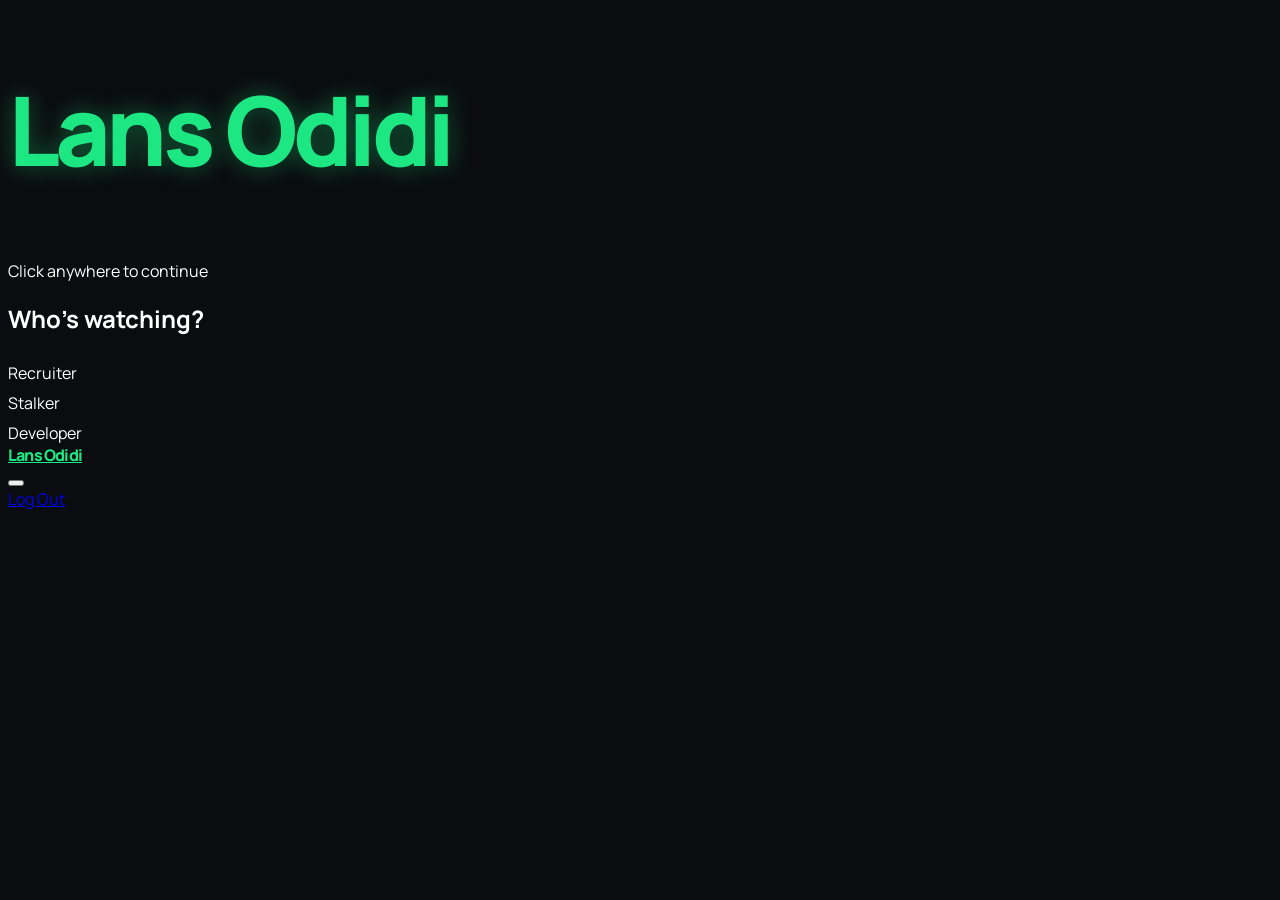
==== index.html @ a73b1127 "Update index.html" ====
<!DOCTYPE html>
<html lang="en" class="scroll-smooth">
<head>
    <meta charset="UTF-8">
    <meta name="viewport" content="width=device-width, initial-scale=1.0">
    <title>Lans Odidi | Portfolio</title>
    <script src="https://cdn.tailwindcss.com"></script>
    <link rel="preconnect" href="https://fonts.googleapis.com">
    <link rel="preconnect" href="https://fonts.gstatic.com" crossorigin>
    <link href="https://fonts.googleapis.com/css2?family=Manrope:wght@400;700;800&display=swap" rel="stylesheet">
    <script src="https://unpkg.com/feather-icons"></script>
    <style>
        :root { --hulu-green: #1ce783; --hulu-dark: #0B0C0F; --hulu-gray: #202125; }
        body { font-family: 'Manrope', sans-serif; background-color: var(--hulu-dark); color: white; overflow: hidden; }
        #splash-screen { background-color: var(--hulu-dark); cursor: pointer; transition: opacity 0.5s ease-in-out; }
        #splash-screen h1 { font-size: clamp(3rem, 10vw, 6rem); font-weight: 800; color: var(--hulu-green); letter-spacing: -0.05em; text-shadow: 0 0 25px rgba(28, 231, 131, 0.4); }
        #profile-screen { background-color: var(--hulu-dark); transition: opacity 0.5s ease-in-out; }
        .profile-card { transition: transform 0.2s ease-in-out, box-shadow 0.2s ease-in-out; }
        .profile-card:hover { transform: scale(1.05); box-shadow: 0 0 25px rgba(255, 255, 255, 0.1); }
        .profile-card .avatar { border: 4px solid transparent; transition: border-color 0.2s ease-in-out; }
        .profile-card:hover .avatar { border-color: white; }
        .main-content-view { display: none; opacity: 0; transition: opacity 0.8s ease-in-out; height: 100vh; overflow-y: auto; }
        .main-content-view.visible { display: block; opacity: 1; }
        body.content-visible { overflow-y: auto; }
        
        .hero-button { transition: background-color 0.2s, color 0.2s; }
        .hero-button-primary { background-color: white; color: var(--hulu-dark); }
        .hero-button-primary:hover { background-color: rgba(255,255,255,0.8); }
        .hero-button-secondary { background-color: rgba(255,255,255,0.15); color: white; border: 1px solid rgba(255,255,255,0.3); }
        .hero-button-secondary:hover { background-color: rgba(255,255,255,0.25); }
        .nav-link { position: relative; transition: color 0.2s; }
        .nav-link:after { content: ''; position: absolute; width: 100%; transform: scaleX(0); height: 2px; bottom: -5px; left: 0; background-color: var(--hulu-green); transform-origin: bottom right; transition: transform 0.25s ease-out; }
        .nav-link:hover:after { transform: scaleX(1); transform-origin: bottom left; }
        .content-tile { background-color: var(--hulu-gray); transition: transform 0.3s ease, box-shadow 0.3s ease; cursor: pointer; position: relative; overflow: hidden; aspect-ratio: 2/3; }
        .content-tile:hover { transform: scale(1.03); box-shadow: 0 10px 30px rgba(0,0,0,0.5); }
        .content-tile-overlay { transition: background-color 0.3s ease; }
        .content-tile:hover .content-tile-overlay { background-color: rgba(0,0,0,0.7); }
        .hulu-logo-font { font-weight: 800; color: var(--hulu-green); letter-spacing: -0.05em; }
        #profile-dropdown-menu { transition: opacity 0.2s ease-in-out, transform 0.2s ease-in-out; }
        .construction-icon { filter: drop-shadow(0 0 15px var(--hulu-green)); }
        .recruiter-sub-page { display: none; }
        .skill-card { background-color: var(--hulu-gray); border-radius: 0.5rem; padding: 1.5rem; text-align: center; transition: transform 0.2s ease-in-out, box-shadow 0.2s ease-in-out; }
        .skill-card:hover { transform: translateY(-5px); box-shadow: 0 10px 20px rgba(0,0,0,0.4); }
        .skill-icon { margin-bottom: 1rem; color: var(--hulu-green); }
        .skill-category-title { border-bottom: 2px solid var(--hulu-green); display: inline-block; padding-bottom: 0.5rem; margin-bottom: 2rem; }
        .project-card { background-color: var(--hulu-gray); border-radius: 0.5rem; overflow: hidden; display: flex; flex-direction: column; }
        .project-tag { background-color: rgba(28, 231, 131, 0.1); color: var(--hulu-green); }
        .timeline { position: relative; max-width: 1200px; margin: 0 auto; }
        .timeline::after { content: ''; position: absolute; width: 6px; background-color: var(--hulu-gray); top: 0; bottom: 0; left: 50%; margin-left: -3px; }
        .timeline-container { padding: 10px 40px; position: relative; background-color: inherit; width: 50%; }
        .timeline-container.left { left: 0; }
        .timeline-container.right { left: 50%; }
        .timeline-container::after { content: ''; position: absolute; width: 25px; height: 25px; right: -12px; background-color: white; border: 4px solid var(--hulu-green); top: 15px; border-radius: 50%; z-index: 1; display: flex; justify-content: center; align-items: center; }
        .timeline-container.right::after { left: -14px; }
        .timeline-container .content { padding: 20px 30px; background-color: var(--hulu-gray); position: relative; border-radius: 6px; }
        .timeline-date { position: absolute; top: 18px; color: #a8a9ad; font-size: 0.8rem; font-weight: bold; z-index: 2; }
        .timeline-container.left .timeline-date { right: -160px; }
        .timeline-container.right .timeline-date { left: -160px; }
        .contact-button { background-color: var(--hulu-gray); transition: background-color 0.2s; }
        .contact-button:hover { background-color: #313236; }
    </style>
    <!-- Google tag (gtag.js) -->
<script async src="https://www.googletagmanager.com/gtag/js?id=G-YG1SC21VD3"></script>
<script>
  window.dataLayer = window.dataLayer || [];
  function gtag(){dataLayer.push(arguments);}
  gtag('js', new Date());

  gtag('config', 'G-YG1SC21VD3');
</script>
</head>
<body>
    <div id="splash-screen" class="fixed inset-0 flex flex-col items-center justify-center z-50">
        <h1>Lans Odidi</h1>
        <p class="text-gray-400 mt-4 animate-pulse">Click anywhere to continue</p>
    </div>
    <div id="profile-screen" class="fixed inset-0 flex-col items-center justify-center z-40 hidden opacity-0">
        <h2 class="text-4xl md:text-5xl font-bold mb-12">Who's watching?</h2>
        <div class="flex flex-col md:flex-row gap-8">
            <div class="profile-card flex flex-col items-center gap-4 cursor-pointer" data-profile="recruiter">
                <div class="avatar w-32 h-32 md:w-40 md:h-40 rounded-md bg-gradient-to-br from-blue-500 to-blue-800 flex items-center justify-center"><i data-feather="briefcase" class="w-16 h-16"></i></div>
                <span class="text-xl font-bold">Recruiter</span>
            </div>
            <div class="profile-card flex flex-col items-center gap-4 cursor-pointer" data-profile="stalker">
                <div class="avatar w-32 h-32 md:w-40 md:h-40 rounded-md bg-gradient-to-br from-purple-500 to-purple-800 flex items-center justify-center"><i data-feather="eye" class="w-16 h-16"></i></div>
                <span class="text-xl font-bold">Stalker</span>
            </div>
            <div class="profile-card flex flex-col items-center gap-4 cursor-pointer" data-profile="developer">
                <div class="avatar w-32 h-32 md:w-40 md:h-40 rounded-md bg-gradient-to-br from-teal-500 to-teal-800 flex items-center justify-center"><i data-feather="code" class="w-16 h-16"></i></div>
                <span class="text-xl font-bold">Developer</span>
            </div>
        </div>
    </div>
    <header id="main-header" class="fixed top-0 left-0 right-0 bg-gradient-to-b from-black/80 to-transparent z-30 hidden">
        <nav class="container mx-auto px-6 md:px-10 py-5 flex justify-between items-center">
            <div class="flex items-center gap-8">
                <a href="#" id="logo-link" class="text-2xl hulu-logo-font">Lans Odidi</a>
                <div id="nav-links-container" class="hidden md:flex items-center gap-6"></div>
            </div>
            <div class="flex items-center gap-4 md:gap-6">
                <a href="https://github.com/LansOdi" target="_blank" rel="noopener noreferrer" aria-label="GitHub Profile"><i data-feather="github" class="text-gray-300 hover:text-white transition-colors"></i></a>
                <div class="relative">
                    <button id="profile-dropdown-button" class="w-9 h-9 rounded-full flex items-center justify-center font-bold text-lg focus:outline-none focus:ring-2 focus:ring-offset-2 focus:ring-offset-hulu-dark focus:ring-white"></button>
                    <div id="profile-dropdown-menu" class="hidden opacity-0 transform -translate-y-2 absolute top-full right-0 mt-2 w-60 bg-hulu-gray rounded-md shadow-lg z-40">
                        <div id="dropdown-profiles-container" class="py-2"></div>
                        <div class="border-t border-gray-600"></div>
                        <div class="py-2"><a href="#" id="logout-link" class="block px-4 py-2 text-sm text-gray-200 hover:bg-gray-700">Log Out</a></div>
                    </div>
                </div>
            </div>
        </nav>
    </header>
    <div id="recruiter-view" class="main-content-view">
        <main>
            <div id="recruiter-home-content">
                <section class="relative h-screen min-h-[800px] flex items-center overflow-hidden">
                    <img src="a0ty6k.gif" class="absolute top-0 left-0 w-full h-full object-cover z-0" alt="Animated background of a person walking">
                    
                    <div class="container mx-auto px-6 md:px-10 relative z-20">
                        <div class="max-w-xl">
                            <h1 class="text-4xl md:text-6xl font-extrabold tracking-tight">Lans Odidi</h1>
                            <h2 class="text-2xl md:text-3xl font-bold text-gray-300 mb-6">Data Analyst</h2>
                            <p class="text-base md:text-lg text-gray-300 mb-8">A highly motivated and detail-oriented Data Analyst with a passion for uncovering insights from complex datasets. Proficient in SQL, Python, and data visualization tools, I specialize in transforming raw data into actionable business intelligence.</p>
                            <div class="flex items-center gap-4">
                                <a href="Lans Resume.docx.pdf" target="_blank" class="hero-button hero-button-primary font-bold py-3 px-6 rounded-md flex items-center gap-2">
                                    <svg xmlns="http://www.w3.org/2000/svg" viewBox="0 0 24 24" fill="currentColor" class="w-5 h-5"><path d="M8 5v14l11-7z"></path></svg>
                                    Resume
                                </a>
                                <a href="https://www.linkedin.com/in/lans-odidi/" target="_blank" rel="noopener noreferrer" class="hero-button hero-button-secondary font-bold py-3 px-6 rounded-md flex items-center gap-2"><i data-feather="linkedin" class="w-5 h-5"></i> LinkedIn</a>
                            </div>
                        </div>
                    </div>
                </section>
                <section class="container mx-auto px-6 md:px-10 py-16 md:-mt-32 relative z-10">
                    <h3 class="text-2xl font-bold mb-6 text-white">Today's Top Picks for Recruiter</h3>
                    <div class="grid grid-cols-2 md:grid-cols-3 lg:grid-cols-6 gap-4 md:gap-6">
                        <div class="content-tile rounded-lg recruiter-nav-item" data-subpage="projects"><img src="Projects.png" alt="Projects" class="absolute inset-0 w-full h-full object-cover"><div class="content-tile-overlay absolute inset-0 bg-black bg-opacity-40 flex items-center justify-center"><span class="text-white font-bold text-lg">Projects</span></div></div>
                        <div class="content-tile rounded-lg recruiter-nav-item" data-subpage="experience"><img src="experience.png" alt="Experience" class="absolute inset-0 w-full h-full object-cover"><div class="content-tile-overlay absolute inset-0 bg-black bg-opacity-40 flex items-center justify-center"><span class="text-white font-bold text-lg">Experience</span></div></div>
                        <div class="content-tile rounded-lg recruiter-nav-item" data-subpage="skills"><img src="skills.jpg" alt="Skills" class="absolute inset-0 w-full h-full object-cover"><div class="content-tile-overlay absolute inset-0 bg-black bg-opacity-40 flex items-center justify-center"><span class="text-white font-bold text-lg">Skills</span></div></div>
                        <div class="content-tile rounded-lg recruiter-nav-item" data-subpage="contact"><img src="contact me.jpg" alt="Contact Me" class="absolute inset-0 w-full h-full object-cover"><div class="content-tile-overlay absolute inset-0 bg-black bg-opacity-40 flex items-center justify-center"><span class="text-white font-bold text-lg">Contact Me</span></div></div>
                        <div class="content-tile rounded-lg recruiter-nav-item" data-subpage="certs"><img src="certifications.jpg" alt="Certifications" class="absolute inset-0 w-full h-full object-cover"><div class="content-tile-overlay absolute inset-0 bg-black bg-opacity-40 flex items-center justify-center"><span class="text-white font-bold text-lg">Certifications</span></div></div>
                        <div class="content-tile rounded-lg recruiter-nav-item" data-subpage="work-permit"><img src="work permit.jpg" alt="Work Permit" class="absolute inset-0 w-full h-full object-cover"><div class="content-tile-overlay absolute inset-0 bg-black bg-opacity-40 flex items-center justify-center"><span class="text-white font-bold text-lg">Work Permit</span></div></div>
                    </div>
                </section>
            </div>
            <div id="subpage-projects" class="recruiter-sub-page container mx-auto px-6 md:px-10 py-24"><button class="back-to-recruiter-home font-bold mb-12 flex items-center gap-2 hover:text-hulu-green transition-colors"><i data-feather="arrow-left"></i> Back to Home</button><div class="grid grid-cols-1 lg:grid-cols-2 gap-8"><div class="project-card"><img src="Polynomial Regression.JPG" alt="Uber & Lyft Project Thumbnail" class="w-full h-auto"><div class="p-6 flex flex-col flex-grow"><h3 class="text-2xl font-bold mb-2">Uber & Lyft Ride Cost Prediction</h3><p class="text-gray-400 mb-4">Developed a regression model to predict ride-sharing prices with 92% accuracy using a dataset of over 645,000 records.</p><div class="flex flex-wrap gap-2 mb-4"><span class="project-tag text-xs font-bold px-2 py-1 rounded-full">Python</span><span class="project-tag text-xs font-bold px-2 py-1 rounded-full">Scikit-learn</span><span class="project-tag text-xs font-bold px-2 py-1 rounded-full">Pandas</span><span class="project-tag text-xs font-bold px-2 py-1 rounded-full">Matplotlib</span></div><ul class="list-disc list-inside text-gray-300 space-y-2 text-sm flex-grow"><li>Preprocessed and cleaned a massive dataset to establish a reliable foundation for model training.</li><li>Engineered and evaluated multiple regression models to achieve a high R-squared score.</li><li>Utilized data visualization to identify key price predictors and feature relationships.</li></ul></div></div><div class="project-card"><img src="Capture.JPG" alt="Case Document Tracker Project Thumbnail" class="w-full h-auto"><div class="p-6 flex flex-col flex-grow"><h3 class="text-2xl font-bold mb-2">Case Document Management Tracker</h3><p class="text-gray-400 mb-4">Built a custom Power App from scratch for legal teams to manage case files, using Dataverse for all data and document storage.</p><div class="flex flex-wrap gap-2 mb-4"><span class="project-tag text-xs font-bold px-2 py-1 rounded-full">Power Platform</span><span class="project-tag text-xs font-bold px-2 py-1 rounded-full">Dataverse</span><span class="project-tag text-xs font-bold px-2 py-1 rounded-full">Power Fx</span></div><ul class="list-disc list-inside text-gray-300 space-y-2 text-sm flex-grow"><li>Developed a user-friendly interface and dynamic forms using Power Fx logic.</li><li>Analyzed and chose native Dataverse storage to improve app speed and simplify design.</li><li>Independently delivered a complete, custom solution for a specific business need.</li></ul><div class="mt-4 pt-4 border-t border-gray-700"><a href="https://github.com/LansOdi/Power-Apps-Case-Management-Tracker" target="_blank" rel="noopener noreferrer" class="flex items-center gap-2 text-gray-300 hover:text-white font-bold"><i data-feather="github" class="w-5 h-5"></i> View on GitHub</a></div></div></div><div class="project-card"><img src="data scraper.JPG" alt="Marketplace Scraper Project Thumbnail" class="w-full h-auto"><div class="p-6 flex flex-col flex-grow"><h3 class="text-2xl font-bold mb-2">Facebook Marketplace Data Scraper & Bot</h3><p class="text-gray-400 mb-4">Implemented an automated bot to scrape Facebook Marketplace listings and send real-time notifications to a Discord server.</p><div class="flex flex-wrap gap-2 mb-4"><span class="project-tag text-xs font-bold px-2 py-1 rounded-full">Selenium</span><span class="project-tag text-xs font-bold px-2 py-1 rounded-full">BeautifulSoup</span><span class="project-tag text-xs font-bold px-2 py-1 rounded-full">Pandas</span></div><ul class="list-disc list-inside text-gray-300 space-y-2 text-sm flex-grow"><li>Engineered a script to navigate, interact with, and scrape data from a dynamic website.</li><li>Parsed HTML content and structured the extracted data for processing.</li><li>Integrated with the Discord API to provide instant, actionable alerts to users.</li></ul></div></div></div></div>
            <div id="subpage-experience" class="recruiter-sub-page container mx-auto px-6 md:px-10 py-24"><button class="back-to-recruiter-home font-bold mb-12 flex items-center gap-2 hover:text-hulu-green transition-colors"><i data-feather="arrow-left"></i> Back to Home</button><h2 class="text-4xl font-bold text-center mb-12">Experience & Education</h2><div class="timeline"><div class="timeline-container right"><div class="timeline-date">AUGUST 2025</div><div class="content"><h3 class="text-xl font-bold">The University of Texas at Dallas</h3><p class="text-gray-400 mb-2">Bachelor of Science, CIS & Technology</p></div></div><div class="timeline-container left"><div class="timeline-date">JAN 2025 - MAY 2025</div><div class="content"><h3 class="text-xl font-bold">Vcare Whitepaper Research Project</h3><p class="text-gray-400 mb-2">Market Analyst</p><ul class="list-disc list-inside text-sm text-gray-300 space-y-1"><li>Took ownership of local market research by analyzing leading U.S. healthcare robotics companies.</li><li>Led marketing recommendations to reach senior living and retirement communities.</li></ul></div></div><div class="timeline-container right"><div class="timeline-date">AUG 2024 - DEC 2024</div><div class="content"><h3 class="text-xl font-bold">StreetCents</h3><p class="text-gray-400 mb-2">Volunteer Technical Associate</p><ul class="list-disc list-inside text-sm text-gray-300 space-y-1"><li>Designed and managed a virtual workshop platform for students, coordinating a team of 4 volunteers.</li><li>Presented data-driven marketing plans to stakeholders using Microsoft PowerPoint.</li></ul></div></div><div class="timeline-container left"><div class="timeline-date">MAY 2021 - PRESENT</div><div class="content"><h3 class="text-xl font-bold">Wilson Electronics Commerce LLC</h3><p class="text-gray-400 mb-2">Proprietor</p><ul class="list-disc list-inside text-sm text-gray-300 space-y-1"><li>Expanded daily ad reach beyond 250,000 potential customers.</li><li>Analyzed sales and profit margins to increase revenue using Excel's Scenario Manager.</li><li>Forged strategic partnerships that achieved a 15% increase in repair revenue.</li></ul></div></div><div class="timeline-container right"><div class="timeline-date">JUNE 2021</div><div class="content"><h3 class="text-xl font-bold">Tarrant County College</h3><p class="text-gray-400 mb-2">Associate of Science</p></div></div><div class="timeline-container left"><div class="timeline-date">JAN 2020 - MAY 2021</div><div class="content"><h3 class="text-xl font-bold">InspirED Outreach</h3><p class="text-gray-400 mb-2">Mentor</p><ul class="list-disc list-inside text-sm text-gray-300 space-y-1"><li>Mentored 30+ high school juniors & seniors on achieving their post-graduation goals.</li><li>Managed daily email campaigns to hundreds of students, optimizing engagement during COVID.</li></ul></div></div></div></div>
            <div id="subpage-skills" class="recruiter-sub-page container mx-auto px-6 md:px-10 py-24"><button class="back-to-recruiter-home font-bold mb-12 flex items-center gap-2 hover:text-hulu-green transition-colors"><i data-feather="arrow-left"></i> Back to Home</button><div class="space-y-16"><section><h2 class="skill-category-title text-3xl font-bold text-center">Data Analysis & Visualization</h2><div class="grid grid-cols-2 md:grid-cols-3 lg:grid-cols-5 gap-6"><div class="skill-card"><div class="flex justify-center"><svg class="w-12 h-12 skill-icon" viewBox="0 0 24 24" fill="none" stroke="currentColor" stroke-width="2" stroke-linecap="round" stroke-linejoin="round"><path d="M12 2L2 7l10 5 10-5-10-5z"/><path d="M2 17l10 5 10-5"/><path d="M2 12l10 5 10-5"/></svg></div><h3 class="text-lg font-bold">SQL</h3><p class="text-sm text-gray-400">Database Querying</p></div><div class="skill-card"><div class="flex justify-center"><svg class="w-12 h-12 skill-icon" viewBox="0 0 24 24" fill="none" stroke="currentColor" stroke-width="2" stroke-linecap="round" stroke-linejoin="round"><path d="M14 2H6a2 2 0 0 0-2 2v16a2 2 0 0 0 2 2h12a2 2 0 0 0 2-2V8z"/><polyline points="14 2 14 8 20 8"/><line x1="16" y1="13" x2="8" y2="13"/><line x1="16" y1="17" x2="8" y2="17"/><polyline points="10 9 9 9 8 9"/></svg></div><h3 class="text-lg font-bold">Python</h3><p class="text-sm text-gray-400">Pandas & Scikit-learn</p></div><div class="skill-card"><div class="flex justify-center"><svg class="w-12 h-12 skill-icon" viewBox="0 0 24 24" fill="none" stroke="currentColor" stroke-width="2" stroke-linecap="round" stroke-linejoin="round"><rect x="3" y="3" width="18" height="18" rx="2" ry="2"/><path d="M7 12h2l2-3 2 3h2"/><path d="M7 12v5h10v-5"/></svg></div><h3 class="text-lg font-bold">R</h3><p class="text-sm text-gray-400">Statistical Analysis</p></div><div class="skill-card"><div class="flex justify-center"><svg class="w-12 h-12 skill-icon" viewBox="0 0 24 24" fill="none" stroke="currentColor" stroke-width="2" stroke-linecap="round" stroke-linejoin="round"><path d="M3 3v18h18"/><path d="M18.7 8a2.3 2.3 0 0 0-3.4 0 .3.3 0 0 0 0 .4l3 3c.1.1.3.1.4 0l3.4-3.4c.1-.1 0-.3 0-.4a2.3 2.3 0 0 0-3.4 0z"/><path d="M8.7 15a2.3 2.3 0 0 0-3.4 0 .3.3 0 0 0 0 .4l3 3c.1.1.3.1.4 0l3.4-3.4c.1-.1 0-.3 0-.4a2.3 2.3 0 0 0-3.4 0z"/></svg></div><h3 class="text-lg font-bold">Tableau / Power BI</h3><p class="text-sm text-gray-400">BI Dashboards</p></div><div class="skill-card"><div class="flex justify-center"><svg class="w-12 h-12 skill-icon" viewBox="0 0 24 24" fill="none" stroke="currentColor" stroke-width="2" stroke-linecap="round" stroke-linejoin="round"><path d="M14 2H6a2 2 0 0 0-2 2v16a2 2 0 0 0 2 2h12a2 2 0 0 0 2-2V8z"/><polyline points="14 2 14 8 20 8"/><path d="M12 18v-6"/><path d="M9 15h6"/><path d="M15 12l-3-3-3 3"/></svg></div><h3 class="text-lg font-bold">Excel</h3><p class="text-sm text-gray-400">Advanced Analysis</p></div></div></section><section><h2 class="skill-category-title text-3xl font-bold text-center">Project & Product Management</h2><div class="grid grid-cols-2 md:grid-cols-3 lg:grid-cols-5 gap-6"><div class="skill-card"><div class="flex justify-center"><svg class="w-12 h-12 skill-icon" viewBox="0 0 24 24" fill="none" stroke="currentColor" stroke-width="2" stroke-linecap="round" stroke-linejoin="round"><path d="M12 2C6.5 2 2 6.5 2 12s4.5 10 10 10 10-4.5 10-10S17.5 2 12 2z"/><path d="M8 12h8"/><path d="M12 8v8"/></svg></div><h3 class="text-lg font-bold">Agile</h3><p class="text-sm text-gray-400">Scrum & Kanban</p></div><div class="skill-card"><div class="flex justify-center"><svg class="w-12 h-12 skill-icon" viewBox="0 0 24 24" fill="none" stroke="currentColor" stroke-width="2" stroke-linecap="round" stroke-linejoin="round"><path d="M14 2H6a2 2 0 0 0-2 2v16a2 2 0 0 0 2 2h12a2 2 0 0 0 2-2V8z"/><polyline points="14 2 14 8 20 8"/><path d="M9 15v-1a2 2 0 0 1 2-2h2a2 2 0 0 1 2 2v1"/><path d="M9 9h6"/></svg></div><h3 class="text-lg font-bold">JIRA / Confluence</h3><p class="text-sm text-gray-400">Project Tracking</p></div><div class="skill-card"><div class="flex justify-center"><svg class="w-12 h-12 skill-icon" viewBox="0 0 24 24" fill="none" stroke="currentColor" stroke-width="2" stroke-linecap="round" stroke-linejoin="round"><path d="M21 16V8a2 2 0 0 0-1-1.73l-7-4a2 2 0 0 0-2 0l-7 4A2 2 0 0 0 3 8v8a2 2 0 0 0 1 1.73l7 4a2 2 0 0 0 2 0l7-4A2 2 0 0 0 21 16z"/><polyline points="3.27 6.96 12 12.01 20.73 6.96"/><line x1="12" y1="22.08" x2="12" y2="12"/></svg></div><h3 class="text-lg font-bold">Power Platform</h3><p class="text-sm text-gray-400">Low-Code Solutions</p></div><div class="skill-card"><div class="flex justify-center"><svg class="w-12 h-12 skill-icon" viewBox="0 0 24 24" fill="none" stroke="currentColor" stroke-width="2" stroke-linecap="round" stroke-linejoin="round"><path d="M17 3a2.828 2.828 0 1 1 4 4L7.5 20.5 2 22l1.5-5.5L17 3z"/><path d="M15 5l4 4"/></svg></div><h3 class="text-lg font-bold">Requirements Analysis</h3><p class="text-sm text-gray-400">Business & Tech</p></div><div class="skill-card"><div class="flex justify-center"><svg class="w-12 h-12 skill-icon" viewBox="0 0 24 24" fill="none" stroke="currentColor" stroke-width="2" stroke-linecap="round" stroke-linejoin="round"><path d="M21 11.5a8.38 8.38 0 0 1-.9 3.8 8.5 8.5 0 0 1-7.6 4.7 8.38 8.38 0 0 1-3.8-.9L3 21l1.9-5.7a8.38 8.38 0 0 1-.9-3.8 8.5 8.5 0 0 1 4.7-7.6 8.38 8.38 0 0 1 3.8-.9h.5a8.48 8.48 0 0 1 8 8v.5z"/></svg></div><h3 class="text-lg font-bold">Stakeholder Comms</h3><p class="text-sm text-gray-400">Data-Driven Reports</p></div></div></section><section><h2 class="skill-category-title text-3xl font-bold text-center">Technical Foundations & AI</h2><div class="grid grid-cols-2 md:grid-cols-3 lg:grid-cols-5 gap-6"><div class="skill-card"><div class="flex justify-center"><svg class="w-12 h-12 skill-icon" viewBox="0 0 24 24" fill="none" stroke="currentColor" stroke-width="2" stroke-linecap="round" stroke-linejoin="round"><polyline points="16 18 22 12 16 6"/><polyline points="8 6 2 12 8 18"/></svg></div><h3 class="text-lg font-bold">Web Tech</h3><p class="text-sm text-gray-400">HTML/CSS/JS/React</p></div><div class="skill-card"><div class="flex justify-center"><svg class="w-12 h-12 skill-icon" viewBox="0 0 24 24" fill="none" stroke="currentColor" stroke-width="2" stroke-linecap="round" stroke-linejoin="round"><path d="M20.4 14.5c.2-.5.2-1 0-1.5l-2.3-5.2c-.2-.5-.7-.8-1.2-.8H7.1c-.5 0-1 .3-1.2.8L3.6 13c-.2.5-.2 1 0 1.5l2.3 5.2c.2.5.7.8 1.2.8h9.8c.5 0 1-.3 1.2-.8l2.3-5.2z"/><path d="M7.1 6.2L3.6 13l3.5 6.8"/><path d="M16.9 6.2L20.4 13l-3.5 6.8"/></svg></div><h3 class="text-lg font-bold">Cloud & DevOps</h3><p class="text-sm text-gray-400">AWS, Git, Docker</p></div><div class="skill-card"><div class="flex justify-center"><svg class="w-12 h-12 skill-icon" viewBox="0 0 24 24" fill="none" stroke="currentColor" stroke-width="2" stroke-linecap="round" stroke-linejoin="round"><path d="M12 8V4H8"/><rect x="4" y="8" width="16" height="12" rx="2"/><path d="M12 12v4"/><path d="M16 12v4"/></svg></div><h3 class="text-lg font-bold">AI & ML</h3><p class="text-sm text-gray-400">TensorFlow & PyTorch</p></div><div class="skill-card"><div class="flex justify-center"><svg class="w-12 h-12 skill-icon" viewBox="0 0 24 24" fill="none" stroke="currentColor" stroke-width="2" stroke-linecap="round" stroke-linejoin="round"><ellipse cx="12" cy="5" rx="9" ry="3"/><path d="M21 12c0 1.66-4 3-9 3s-9-1.34-9-3"/><path d="M3 5v14c0 1.66 4 3 9 3s9-1.34 9-3V5"/></svg></div><h3 class="text-lg font-bold">Databases</h3><p class="text-sm text-gray-400">MySQL, MongoDB</p></div><div class="skill-card"><div class="flex justify-center"><svg class="w-12 h-12 skill-icon" viewBox="0 0 24 24" fill="none" stroke="currentColor" stroke-width="2" stroke-linecap="round" stroke-linejoin="round"><path d="M10 20H4a2 2 0 0 1-2-2V6a2 2 0 0 1 2-2h6"/><path d="M18 14h-4a2 2 0 0 1-2-2V6a2 2 0 0 1 2-2h4v12z"/><path d="M14 10h4"/></svg></div><h3 class="text-lg font-bold">API Design</h3><p class="text-sm text-gray-400">RESTful Principles</p></div></div></section></div></div>
            <div id="subpage-contact" class="recruiter-sub-page container mx-auto px-6 md:px-10 py-24 flex flex-col items-center justify-center text-center"><button class="back-to-recruiter-home font-bold mb-12 flex items-center gap-2 hover:text-hulu-green transition-colors"><i data-feather="arrow-left"></i> Back to Home</button><h2 class="text-4xl font-bold mb-4">Get In Touch</h2><p class="text-lg text-gray-400 max-w-md mx-auto mb-8">I'm always up for a chat! Feel free to reach out.</p><div class="flex flex-col sm:flex-row gap-4"><a href="mailto:Odidilans@outlook.com" class="contact-button font-bold py-3 px-6 rounded-lg flex items-center justify-center gap-3"><i data-feather="mail"></i>Odidilans@outlook.com</a><a href="https://www.linkedin.com/in/lans-odidi/" target="_blank" rel="noopener noreferrer" class="contact-button font-bold py-3 px-6 rounded-lg flex items-center justify-center gap-3"><i data-feather="linkedin"></i>LinkedIn Profile</a></div></div>
            <div id="subpage-certs" class="recruiter-sub-page container mx-auto px-6 md:px-10 py-24"><button class="back-to-recruiter-home font-bold mb-12 flex items-center gap-2 hover:text-hulu-green transition-colors"><i data-feather="arrow-left"></i> Back to Home</button><h2 class="text-4xl font-bold text-center mb-12">Certifications</h2><div class="flex justify-center"><a href="https://coursera.org/share/dc79927a407acb8eb888143f6c61da74" target="_blank" rel="noopener noreferrer" class="skill-card w-full max-w-sm"><div class="flex justify-center"><img src="https://upload.wikimedia.org/wikipedia/commons/thumb/2/2f/Google_2015_logo.svg/1200px-Google_2015_logo.svg.png" alt="Google Logo" class="h-12 skill-icon"></div><h3 class="text-lg font-bold">Google Data Analytics</h3><p class="text-sm text-gray-400">Coursera</p><span class="inline-flex items-center gap-2 text-hulu-green mt-4 font-bold">Verify Certificate <i data-feather="external-link" class="w-4 h-4"></i></span></a></div></div>
            <div id="subpage-work-permit" class="recruiter-sub-page container mx-auto px-6 md:px-10 py-24 flex flex-col items-center"><div class="w-full max-w-lg"><button class="back-to-recruiter-home font-bold mb-8 flex items-center gap-2 hover:text-hulu-green transition-colors"><i data-feather="arrow-left"></i> Back to Home</button><div class="bg-white text-gray-800 rounded-lg p-8 text-center shadow-2xl"><h2 class="text-3xl font-bold mb-4 flex items-center justify-center gap-3"><i data-feather="award" class="text-hulu-green"></i> Work Permit</h2><p class="text-lg">Eligible to work in the U.S. with no restrictions!</p><p class="text-md text-gray-600 mt-2">I'm Currently Located in Dallas, Texas</p></div></div></div>
        </main>
    </div>
    <div id="stalker-view" class="main-content-view"><div class="h-full flex flex-col items-center justify-center text-center p-8"><svg class="w-24 h-24 text-hulu-green construction-icon mb-6" xmlns="http://www.w3.org/2000/svg" viewBox="0 0 24 24" fill="none" stroke="currentColor" stroke-width="1.5" stroke-linecap="round" stroke-linejoin="round"><path d="M14.7 6.3a1 1 0 0 0 0 1.4l1.6 1.6a1 1 0 0 0 1.4 0l3.77-3.77a6 6 0 0 1-7.94 7.94l-6.91 6.91a2.12 2.12 0 0 1-3-3l6.91-6.91a6 6 0 0 1 7.94-7.94l-3.76 3.76z"></path></svg><h2 class="text-4xl font-extrabold mb-2">Under Construction</h2><p class="text-lg text-gray-400">This profile is currently being developed. Please check back later!</p></div></div>
    <div id="developer-view" class="main-content-view"><div class="h-full flex flex-col items-center justify-center text-center p-8"><svg class="w-24 h-24 text-hulu-green construction-icon mb-6" xmlns="http://www.w3.org/2000/svg" viewBox="0 0 24 24" fill="none" stroke="currentColor" stroke-width="1.5" stroke-linecap="round" stroke-linejoin="round"><path d="M14.7 6.3a1 1 0 0 0 0 1.4l1.6 1.6a1 1 0 0 0 1.4 0l3.77-3.77a6 6 0 0 1-7.94 7.94l-6.91 6.91a2.12 2.12 0 0 1-3-3l6.91-6.91a6 6 0 0 1 7.94-7.94l-3.76 3.76z"></path></svg><h2 class="text-4xl font-extrabold mb-2">Under Construction</h2><p class="text-lg text-gray-400">This profile is currently being developed. Please check back later!</p></div></div>
    <script>
        feather.replace();
        const body = document.body;
        const splashScreen = document.getElementById('splash-screen');
        const profileScreen = document.getElementById('profile-screen');
        const mainHeader = document.getElementById('main-header');
        const logoLink = document.getElementById('logo-link');
        const profileCards = document.querySelectorAll('.profile-card');
        const profileDropdownButton = document.getElementById('profile-dropdown-button');
        const profileDropdownMenu = document.getElementById('profile-dropdown-menu');
        const dropdownProfilesContainer = document.getElementById('dropdown-profiles-container');
        const logoutLink = document.getElementById('logout-link');
        const navLinksContainer = document.getElementById('nav-links-container');
        const views = { recruiter: document.getElementById('recruiter-view'), stalker: document.getElementById('stalker-view'), developer: document.getElementById('developer-view') };
        const recruiterHomeContent = document.getElementById('recruiter-home-content');
        const recruiterSubPages = document.querySelectorAll('.recruiter-sub-page');
        const backToHomeButtons = document.querySelectorAll('.back-to-recruiter-home');
        const navLinksHTML = {
            recruiter: `<a href="#" id="nav-home-link" class="nav-link">Home</a><a href="#" class="nav-link recruiter-nav-item" data-subpage="projects">Projects</a><a href="#" class="nav-link recruiter-nav-item" data-subpage="experience">Professional</a><a href="#" class="nav-link recruiter-nav-item" data-subpage="skills">Skills</a><a href="#" class="nav-link recruiter-nav-item" data-subpage="contact">Hire Me</a>`,
            stalker: '',
            developer: ''
        };
        let currentView = null;
        let currentAvatarHTML = '<span class="font-bold text-lg">L</span>';
        const profileAvatars = {
            recruiter: '<i data-feather="briefcase" class="w-5 h-5"></i>',
            stalker: '<i data-feather="eye" class="w-5 h-5"></i>',
            developer: '<i data-feather="code" class="w-5 h-5"></i>'
        };
        function hideAllWindows() {
            splashScreen.style.display = 'none';
            profileScreen.style.display = 'none';
            Object.values(views).forEach(view => view.classList.remove('visible'));
            mainHeader.style.display = 'none';
            body.classList.remove('content-visible');
            body.style.overflow = 'hidden';
        }
        function showView(viewName, avatarHTML) {
            if (avatarHTML) { currentAvatarHTML = avatarHTML; }
            profileDropdownButton.innerHTML = currentAvatarHTML;
            profileDropdownButton.classList.remove('bg-pink-600');
            profileDropdownButton.innerHTML = `<div class="w-full h-full flex items-center justify-center">${currentAvatarHTML}</div>`;
            
            dropdownProfilesContainer.innerHTML = `
                <a href="#" class="change-profile-link flex items-center px-4 py-2 text-sm text-gray-200 hover:bg-gray-700" data-profile="recruiter"><span class="w-7 h-7 mr-3 bg-blue-600 rounded-full flex items-center justify-center">${profileAvatars.recruiter}</span> Recruiter</a>
                <a href="#" class="change-profile-link flex items-center px-4 py-2 text-sm text-gray-200 hover:bg-gray-700" data-profile="stalker"><span class="w-7 h-7 mr-3 bg-purple-600 rounded-full flex items-center justify-center">${profileAvatars.stalker}</span> Stalker</a>
                <a href="#" class="change-profile-link flex items-center px-4 py-2 text-sm text-gray-200 hover:bg-gray-700" data-profile="developer"><span class="w-7 h-7 mr-3 bg-teal-600 rounded-full flex items-center justify-center">${profileAvatars.developer}</span> Developer</a>
            `;
            feather.replace(); 
            document.querySelectorAll('.change-profile-link').forEach(addChangeProfileListener);

            if (currentView) { views[currentView].classList.remove('visible'); }
            hideAllWindows();
            profileScreen.style.opacity = '0';
            setTimeout(() => {
                profileScreen.style.display = 'none';
                navLinksContainer.innerHTML = navLinksHTML[viewName] || '';
                document.querySelectorAll('.recruiter-nav-item').forEach(addRecruiterNavListener);
                const navHomeLink = document.getElementById('nav-home-link');
                if (navHomeLink) { navHomeLink.addEventListener('click', showProfileScreen); }
                mainHeader.style.display = 'flex';
                views[viewName].classList.add('visible');
                body.classList.add('content-visible');
                body.style.overflow = 'auto';
                currentView = viewName;
                if (viewName === 'recruiter') { showRecruiterSubPage('home'); }
            }, 500);
        }
        function showSplashScreen() { hideAllWindows(); splashScreen.style.display = 'flex'; splashScreen.style.opacity = '1'; }
        function showProfileScreen(e) { if (e) e.preventDefault(); hideAllWindows(); profileDropdownMenu.classList.add('hidden', 'opacity-0', '-translate-y-2'); profileScreen.style.display = 'flex'; setTimeout(() => profileScreen.style.opacity = '1', 50); }
        function showRecruiterSubPage(subpage) {
            recruiterHomeContent.style.display = subpage === 'home' ? 'block' : 'none';
            recruiterSubPages.forEach(p => { p.style.display = p.id === `subpage-${subpage}` ? 'block' : 'none'; });
        }
        splashScreen.addEventListener('click', showProfileScreen);
        logoLink.addEventListener('click', showProfileScreen);
        profileCards.forEach(card => {
            card.addEventListener('click', () => {
                const profileName = card.dataset.profile;
                const avatar = card.querySelector('.avatar .w-16');
                showView(profileName, avatar ? avatar.outerHTML.replace('w-16 h-16', 'w-5 h-5') : 'L');
            });
        });
        function addChangeProfileListener(link) {
            link.addEventListener('click', (e) => {
                e.preventDefault();
                const profileName = e.currentTarget.dataset.profile;
                showView(profileName, profileAvatars[profileName]);
                profileDropdownMenu.classList.add('hidden', 'opacity-0', '-translate-y-2');
            });
        }
        logoutLink.addEventListener('click', (e) => { e.preventDefault(); showSplashScreen(); });
        profileDropdownButton.addEventListener('click', (event) => {
            event.stopPropagation();
            profileDropdownMenu.classList.toggle('hidden');
            profileDropdownMenu.classList.toggle('opacity-0');
            profileDropdownMenu.classList.toggle('-translate-y-2');
        });
        window.addEventListener('click', () => { if (!profileDropdownMenu.classList.contains('hidden')) { profileDropdownMenu.classList.add('hidden', 'opacity-0', '-translate-y-2'); } });
        function addRecruiterNavListener(item) {
            item.addEventListener('click', (e) => {
                e.preventDefault();
                showRecruiterSubPage(item.dataset.subpage);
            });
        }
        document.querySelectorAll('.recruiter-nav-item').forEach(addRecruiterNavListener);
        backToHomeButtons.forEach(button => { button.addEventListener('click', (e) => { e.preventDefault(); showRecruiterSubPage('home'); }); });
    </script>
</body>
</html>
<!-- Force refresh -->
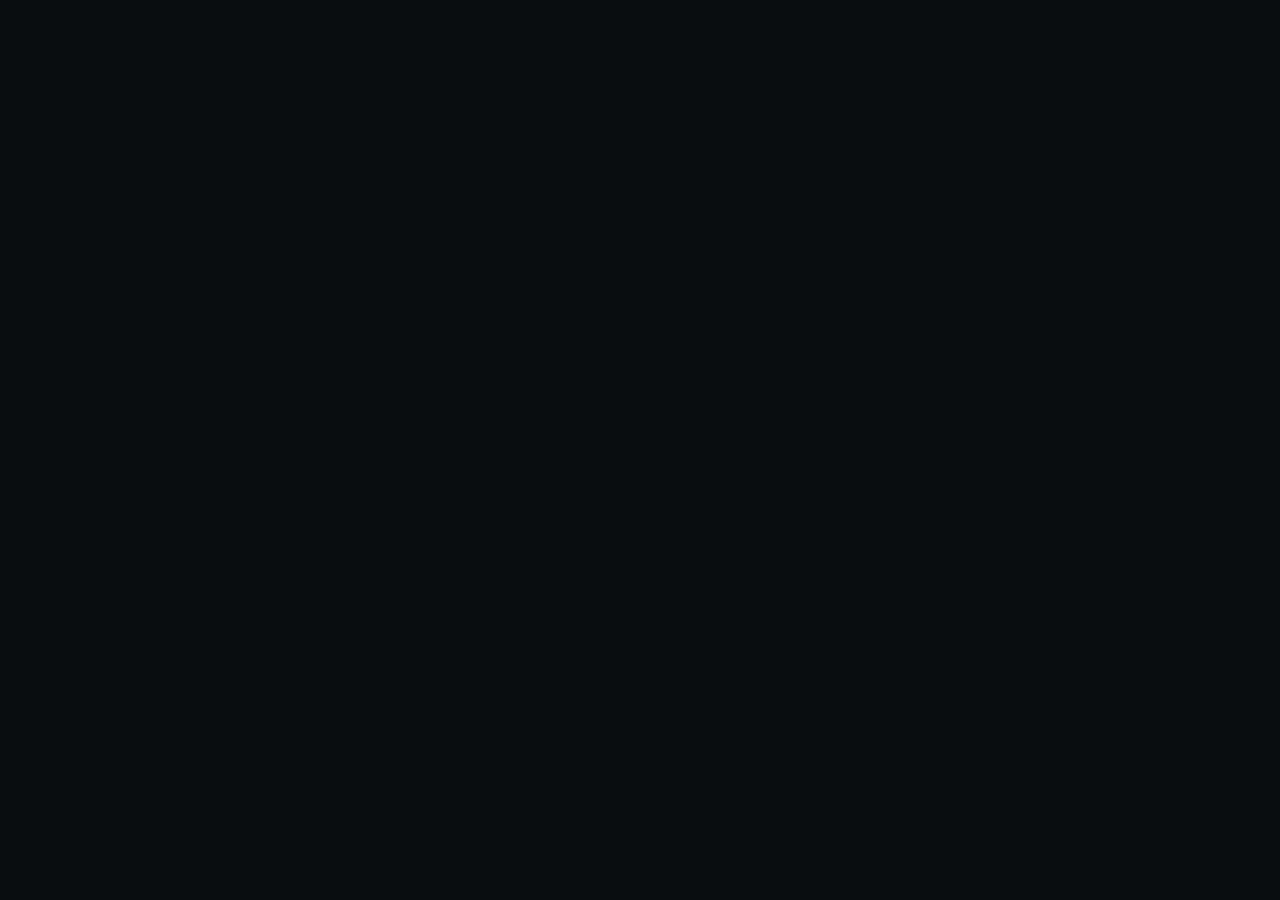
==== commit 4d69b6b4: "Refactor portfolio to multi-page layout and update recruiter info" ====
--- a/index.html
+++ b/index.html
@@ -8,57 +8,8 @@
     <link rel="preconnect" href="https://fonts.googleapis.com">
     <link rel="preconnect" href="https://fonts.gstatic.com" crossorigin>
     <link href="https://fonts.googleapis.com/css2?family=Manrope:wght@400;700;800&display=swap" rel="stylesheet">
+    <link rel="stylesheet" href="style.css">
     <script src="https://unpkg.com/feather-icons"></script>
-    <style>
-        :root { --hulu-green: #1ce783; --hulu-dark: #0B0C0F; --hulu-gray: #202125; }
-        body { font-family: 'Manrope', sans-serif; background-color: var(--hulu-dark); color: white; overflow: hidden; }
-        #splash-screen { background-color: var(--hulu-dark); cursor: pointer; transition: opacity 0.5s ease-in-out; }
-        #splash-screen h1 { font-size: clamp(3rem, 10vw, 6rem); font-weight: 800; color: var(--hulu-green); letter-spacing: -0.05em; text-shadow: 0 0 25px rgba(28, 231, 131, 0.4); }
-        #profile-screen { background-color: var(--hulu-dark); transition: opacity 0.5s ease-in-out; }
-        .profile-card { transition: transform 0.2s ease-in-out, box-shadow 0.2s ease-in-out; }
-        .profile-card:hover { transform: scale(1.05); box-shadow: 0 0 25px rgba(255, 255, 255, 0.1); }
-        .profile-card .avatar { border: 4px solid transparent; transition: border-color 0.2s ease-in-out; }
-        .profile-card:hover .avatar { border-color: white; }
-        .main-content-view { display: none; opacity: 0; transition: opacity 0.8s ease-in-out; height: 100vh; overflow-y: auto; }
-        .main-content-view.visible { display: block; opacity: 1; }
-        body.content-visible { overflow-y: auto; }
-        
-        .hero-button { transition: background-color 0.2s, color 0.2s; }
-        .hero-button-primary { background-color: white; color: var(--hulu-dark); }
-        .hero-button-primary:hover { background-color: rgba(255,255,255,0.8); }
-        .hero-button-secondary { background-color: rgba(255,255,255,0.15); color: white; border: 1px solid rgba(255,255,255,0.3); }
-        .hero-button-secondary:hover { background-color: rgba(255,255,255,0.25); }
-        .nav-link { position: relative; transition: color 0.2s; }
-        .nav-link:after { content: ''; position: absolute; width: 100%; transform: scaleX(0); height: 2px; bottom: -5px; left: 0; background-color: var(--hulu-green); transform-origin: bottom right; transition: transform 0.25s ease-out; }
-        .nav-link:hover:after { transform: scaleX(1); transform-origin: bottom left; }
-        .content-tile { background-color: var(--hulu-gray); transition: transform 0.3s ease, box-shadow 0.3s ease; cursor: pointer; position: relative; overflow: hidden; aspect-ratio: 2/3; }
-        .content-tile:hover { transform: scale(1.03); box-shadow: 0 10px 30px rgba(0,0,0,0.5); }
-        .content-tile-overlay { transition: background-color 0.3s ease; }
-        .content-tile:hover .content-tile-overlay { background-color: rgba(0,0,0,0.7); }
-        .hulu-logo-font { font-weight: 800; color: var(--hulu-green); letter-spacing: -0.05em; }
-        #profile-dropdown-menu { transition: opacity 0.2s ease-in-out, transform 0.2s ease-in-out; }
-        .construction-icon { filter: drop-shadow(0 0 15px var(--hulu-green)); }
-        .recruiter-sub-page { display: none; }
-        .skill-card { background-color: var(--hulu-gray); border-radius: 0.5rem; padding: 1.5rem; text-align: center; transition: transform 0.2s ease-in-out, box-shadow 0.2s ease-in-out; }
-        .skill-card:hover { transform: translateY(-5px); box-shadow: 0 10px 20px rgba(0,0,0,0.4); }
-        .skill-icon { margin-bottom: 1rem; color: var(--hulu-green); }
-        .skill-category-title { border-bottom: 2px solid var(--hulu-green); display: inline-block; padding-bottom: 0.5rem; margin-bottom: 2rem; }
-        .project-card { background-color: var(--hulu-gray); border-radius: 0.5rem; overflow: hidden; display: flex; flex-direction: column; }
-        .project-tag { background-color: rgba(28, 231, 131, 0.1); color: var(--hulu-green); }
-        .timeline { position: relative; max-width: 1200px; margin: 0 auto; }
-        .timeline::after { content: ''; position: absolute; width: 6px; background-color: var(--hulu-gray); top: 0; bottom: 0; left: 50%; margin-left: -3px; }
-        .timeline-container { padding: 10px 40px; position: relative; background-color: inherit; width: 50%; }
-        .timeline-container.left { left: 0; }
-        .timeline-container.right { left: 50%; }
-        .timeline-container::after { content: ''; position: absolute; width: 25px; height: 25px; right: -12px; background-color: white; border: 4px solid var(--hulu-green); top: 15px; border-radius: 50%; z-index: 1; display: flex; justify-content: center; align-items: center; }
-        .timeline-container.right::after { left: -14px; }
-        .timeline-container .content { padding: 20px 30px; background-color: var(--hulu-gray); position: relative; border-radius: 6px; }
-        .timeline-date { position: absolute; top: 18px; color: #a8a9ad; font-size: 0.8rem; font-weight: bold; z-index: 2; }
-        .timeline-container.left .timeline-date { right: -160px; }
-        .timeline-container.right .timeline-date { left: -160px; }
-        .contact-button { background-color: var(--hulu-gray); transition: background-color 0.2s; }
-        .contact-button:hover { background-color: #313236; }
-    </style>
     <!-- Google tag (gtag.js) -->
 <script async src="https://www.googletagmanager.com/gtag/js?id=G-YG1SC21VD3"></script>
 <script>
@@ -69,7 +20,7 @@
   gtag('config', 'G-YG1SC21VD3');
 </script>
 </head>
-<body>
+<body class="page-fade" style="overflow: hidden;">
     <div id="splash-screen" class="fixed inset-0 flex flex-col items-center justify-center z-50">
         <h1>Lans Odidi</h1>
         <p class="text-gray-400 mt-4 animate-pulse">Click anywhere to continue</p>
@@ -91,177 +42,49 @@
             </div>
         </div>
     </div>
-    <header id="main-header" class="fixed top-0 left-0 right-0 bg-gradient-to-b from-black/80 to-transparent z-30 hidden">
-        <nav class="container mx-auto px-6 md:px-10 py-5 flex justify-between items-center">
-            <div class="flex items-center gap-8">
-                <a href="#" id="logo-link" class="text-2xl hulu-logo-font">Lans Odidi</a>
-                <div id="nav-links-container" class="hidden md:flex items-center gap-6"></div>
-            </div>
-            <div class="flex items-center gap-4 md:gap-6">
-                <a href="https://github.com/LansOdi" target="_blank" rel="noopener noreferrer" aria-label="GitHub Profile"><i data-feather="github" class="text-gray-300 hover:text-white transition-colors"></i></a>
-                <div class="relative">
-                    <button id="profile-dropdown-button" class="w-9 h-9 rounded-full flex items-center justify-center font-bold text-lg focus:outline-none focus:ring-2 focus:ring-offset-2 focus:ring-offset-hulu-dark focus:ring-white"></button>
-                    <div id="profile-dropdown-menu" class="hidden opacity-0 transform -translate-y-2 absolute top-full right-0 mt-2 w-60 bg-hulu-gray rounded-md shadow-lg z-40">
-                        <div id="dropdown-profiles-container" class="py-2"></div>
-                        <div class="border-t border-gray-600"></div>
-                        <div class="py-2"><a href="#" id="logout-link" class="block px-4 py-2 text-sm text-gray-200 hover:bg-gray-700">Log Out</a></div>
-                    </div>
-                </div>
-            </div>
-        </nav>
-    </header>
-    <div id="recruiter-view" class="main-content-view">
-        <main>
-            <div id="recruiter-home-content">
-                <section class="relative h-screen min-h-[800px] flex items-center overflow-hidden">
-                    <img src="a0ty6k.gif" class="absolute top-0 left-0 w-full h-full object-cover z-0" alt="Animated background of a person walking">
-                    
-                    <div class="container mx-auto px-6 md:px-10 relative z-20">
-                        <div class="max-w-xl">
-                            <h1 class="text-4xl md:text-6xl font-extrabold tracking-tight">Lans Odidi</h1>
-                            <h2 class="text-2xl md:text-3xl font-bold text-gray-300 mb-6">Data Analyst</h2>
-                            <p class="text-base md:text-lg text-gray-300 mb-8">A highly motivated and detail-oriented Data Analyst with a passion for uncovering insights from complex datasets. Proficient in SQL, Python, and data visualization tools, I specialize in transforming raw data into actionable business intelligence.</p>
-                            <div class="flex items-center gap-4">
-                                <a href="Lans Resume.docx.pdf" target="_blank" class="hero-button hero-button-primary font-bold py-3 px-6 rounded-md flex items-center gap-2">
-                                    <svg xmlns="http://www.w3.org/2000/svg" viewBox="0 0 24 24" fill="currentColor" class="w-5 h-5"><path d="M8 5v14l11-7z"></path></svg>
-                                    Resume
-                                </a>
-                                <a href="https://www.linkedin.com/in/lans-odidi/" target="_blank" rel="noopener noreferrer" class="hero-button hero-button-secondary font-bold py-3 px-6 rounded-md flex items-center gap-2"><i data-feather="linkedin" class="w-5 h-5"></i> LinkedIn</a>
-                            </div>
-                        </div>
-                    </div>
-                </section>
-                <section class="container mx-auto px-6 md:px-10 py-16 md:-mt-32 relative z-10">
-                    <h3 class="text-2xl font-bold mb-6 text-white">Today's Top Picks for Recruiter</h3>
-                    <div class="grid grid-cols-2 md:grid-cols-3 lg:grid-cols-6 gap-4 md:gap-6">
-                        <div class="content-tile rounded-lg recruiter-nav-item" data-subpage="projects"><img src="Projects.png" alt="Projects" class="absolute inset-0 w-full h-full object-cover"><div class="content-tile-overlay absolute inset-0 bg-black bg-opacity-40 flex items-center justify-center"><span class="text-white font-bold text-lg">Projects</span></div></div>
-                        <div class="content-tile rounded-lg recruiter-nav-item" data-subpage="experience"><img src="experience.png" alt="Experience" class="absolute inset-0 w-full h-full object-cover"><div class="content-tile-overlay absolute inset-0 bg-black bg-opacity-40 flex items-center justify-center"><span class="text-white font-bold text-lg">Experience</span></div></div>
-                        <div class="content-tile rounded-lg recruiter-nav-item" data-subpage="skills"><img src="skills.jpg" alt="Skills" class="absolute inset-0 w-full h-full object-cover"><div class="content-tile-overlay absolute inset-0 bg-black bg-opacity-40 flex items-center justify-center"><span class="text-white font-bold text-lg">Skills</span></div></div>
-                        <div class="content-tile rounded-lg recruiter-nav-item" data-subpage="contact"><img src="contact me.jpg" alt="Contact Me" class="absolute inset-0 w-full h-full object-cover"><div class="content-tile-overlay absolute inset-0 bg-black bg-opacity-40 flex items-center justify-center"><span class="text-white font-bold text-lg">Contact Me</span></div></div>
-                        <div class="content-tile rounded-lg recruiter-nav-item" data-subpage="certs"><img src="certifications.jpg" alt="Certifications" class="absolute inset-0 w-full h-full object-cover"><div class="content-tile-overlay absolute inset-0 bg-black bg-opacity-40 flex items-center justify-center"><span class="text-white font-bold text-lg">Certifications</span></div></div>
-                        <div class="content-tile rounded-lg recruiter-nav-item" data-subpage="work-permit"><img src="work permit.jpg" alt="Work Permit" class="absolute inset-0 w-full h-full object-cover"><div class="content-tile-overlay absolute inset-0 bg-black bg-opacity-40 flex items-center justify-center"><span class="text-white font-bold text-lg">Work Permit</span></div></div>
-                    </div>
-                </section>
-            </div>
-            <div id="subpage-projects" class="recruiter-sub-page container mx-auto px-6 md:px-10 py-24"><button class="back-to-recruiter-home font-bold mb-12 flex items-center gap-2 hover:text-hulu-green transition-colors"><i data-feather="arrow-left"></i> Back to Home</button><div class="grid grid-cols-1 lg:grid-cols-2 gap-8"><div class="project-card"><img src="Polynomial Regression.JPG" alt="Uber & Lyft Project Thumbnail" class="w-full h-auto"><div class="p-6 flex flex-col flex-grow"><h3 class="text-2xl font-bold mb-2">Uber & Lyft Ride Cost Prediction</h3><p class="text-gray-400 mb-4">Developed a regression model to predict ride-sharing prices with 92% accuracy using a dataset of over 645,000 records.</p><div class="flex flex-wrap gap-2 mb-4"><span class="project-tag text-xs font-bold px-2 py-1 rounded-full">Python</span><span class="project-tag text-xs font-bold px-2 py-1 rounded-full">Scikit-learn</span><span class="project-tag text-xs font-bold px-2 py-1 rounded-full">Pandas</span><span class="project-tag text-xs font-bold px-2 py-1 rounded-full">Matplotlib</span></div><ul class="list-disc list-inside text-gray-300 space-y-2 text-sm flex-grow"><li>Preprocessed and cleaned a massive dataset to establish a reliable foundation for model training.</li><li>Engineered and evaluated multiple regression models to achieve a high R-squared score.</li><li>Utilized data visualization to identify key price predictors and feature relationships.</li></ul></div></div><div class="project-card"><img src="Capture.JPG" alt="Case Document Tracker Project Thumbnail" class="w-full h-auto"><div class="p-6 flex flex-col flex-grow"><h3 class="text-2xl font-bold mb-2">Case Document Management Tracker</h3><p class="text-gray-400 mb-4">Built a custom Power App from scratch for legal teams to manage case files, using Dataverse for all data and document storage.</p><div class="flex flex-wrap gap-2 mb-4"><span class="project-tag text-xs font-bold px-2 py-1 rounded-full">Power Platform</span><span class="project-tag text-xs font-bold px-2 py-1 rounded-full">Dataverse</span><span class="project-tag text-xs font-bold px-2 py-1 rounded-full">Power Fx</span></div><ul class="list-disc list-inside text-gray-300 space-y-2 text-sm flex-grow"><li>Developed a user-friendly interface and dynamic forms using Power Fx logic.</li><li>Analyzed and chose native Dataverse storage to improve app speed and simplify design.</li><li>Independently delivered a complete, custom solution for a specific business need.</li></ul><div class="mt-4 pt-4 border-t border-gray-700"><a href="https://github.com/LansOdi/Power-Apps-Case-Management-Tracker" target="_blank" rel="noopener noreferrer" class="flex items-center gap-2 text-gray-300 hover:text-white font-bold"><i data-feather="github" class="w-5 h-5"></i> View on GitHub</a></div></div></div><div class="project-card"><img src="data scraper.JPG" alt="Marketplace Scraper Project Thumbnail" class="w-full h-auto"><div class="p-6 flex flex-col flex-grow"><h3 class="text-2xl font-bold mb-2">Facebook Marketplace Data Scraper & Bot</h3><p class="text-gray-400 mb-4">Implemented an automated bot to scrape Facebook Marketplace listings and send real-time notifications to a Discord server.</p><div class="flex flex-wrap gap-2 mb-4"><span class="project-tag text-xs font-bold px-2 py-1 rounded-full">Selenium</span><span class="project-tag text-xs font-bold px-2 py-1 rounded-full">BeautifulSoup</span><span class="project-tag text-xs font-bold px-2 py-1 rounded-full">Pandas</span></div><ul class="list-disc list-inside text-gray-300 space-y-2 text-sm flex-grow"><li>Engineered a script to navigate, interact with, and scrape data from a dynamic website.</li><li>Parsed HTML content and structured the extracted data for processing.</li><li>Integrated with the Discord API to provide instant, actionable alerts to users.</li></ul></div></div></div></div>
-            <div id="subpage-experience" class="recruiter-sub-page container mx-auto px-6 md:px-10 py-24"><button class="back-to-recruiter-home font-bold mb-12 flex items-center gap-2 hover:text-hulu-green transition-colors"><i data-feather="arrow-left"></i> Back to Home</button><h2 class="text-4xl font-bold text-center mb-12">Experience & Education</h2><div class="timeline"><div class="timeline-container right"><div class="timeline-date">AUGUST 2025</div><div class="content"><h3 class="text-xl font-bold">The University of Texas at Dallas</h3><p class="text-gray-400 mb-2">Bachelor of Science, CIS & Technology</p></div></div><div class="timeline-container left"><div class="timeline-date">JAN 2025 - MAY 2025</div><div class="content"><h3 class="text-xl font-bold">Vcare Whitepaper Research Project</h3><p class="text-gray-400 mb-2">Market Analyst</p><ul class="list-disc list-inside text-sm text-gray-300 space-y-1"><li>Took ownership of local market research by analyzing leading U.S. healthcare robotics companies.</li><li>Led marketing recommendations to reach senior living and retirement communities.</li></ul></div></div><div class="timeline-container right"><div class="timeline-date">AUG 2024 - DEC 2024</div><div class="content"><h3 class="text-xl font-bold">StreetCents</h3><p class="text-gray-400 mb-2">Volunteer Technical Associate</p><ul class="list-disc list-inside text-sm text-gray-300 space-y-1"><li>Designed and managed a virtual workshop platform for students, coordinating a team of 4 volunteers.</li><li>Presented data-driven marketing plans to stakeholders using Microsoft PowerPoint.</li></ul></div></div><div class="timeline-container left"><div class="timeline-date">MAY 2021 - PRESENT</div><div class="content"><h3 class="text-xl font-bold">Wilson Electronics Commerce LLC</h3><p class="text-gray-400 mb-2">Proprietor</p><ul class="list-disc list-inside text-sm text-gray-300 space-y-1"><li>Expanded daily ad reach beyond 250,000 potential customers.</li><li>Analyzed sales and profit margins to increase revenue using Excel's Scenario Manager.</li><li>Forged strategic partnerships that achieved a 15% increase in repair revenue.</li></ul></div></div><div class="timeline-container right"><div class="timeline-date">JUNE 2021</div><div class="content"><h3 class="text-xl font-bold">Tarrant County College</h3><p class="text-gray-400 mb-2">Associate of Science</p></div></div><div class="timeline-container left"><div class="timeline-date">JAN 2020 - MAY 2021</div><div class="content"><h3 class="text-xl font-bold">InspirED Outreach</h3><p class="text-gray-400 mb-2">Mentor</p><ul class="list-disc list-inside text-sm text-gray-300 space-y-1"><li>Mentored 30+ high school juniors & seniors on achieving their post-graduation goals.</li><li>Managed daily email campaigns to hundreds of students, optimizing engagement during COVID.</li></ul></div></div></div></div>
-            <div id="subpage-skills" class="recruiter-sub-page container mx-auto px-6 md:px-10 py-24"><button class="back-to-recruiter-home font-bold mb-12 flex items-center gap-2 hover:text-hulu-green transition-colors"><i data-feather="arrow-left"></i> Back to Home</button><div class="space-y-16"><section><h2 class="skill-category-title text-3xl font-bold text-center">Data Analysis & Visualization</h2><div class="grid grid-cols-2 md:grid-cols-3 lg:grid-cols-5 gap-6"><div class="skill-card"><div class="flex justify-center"><svg class="w-12 h-12 skill-icon" viewBox="0 0 24 24" fill="none" stroke="currentColor" stroke-width="2" stroke-linecap="round" stroke-linejoin="round"><path d="M12 2L2 7l10 5 10-5-10-5z"/><path d="M2 17l10 5 10-5"/><path d="M2 12l10 5 10-5"/></svg></div><h3 class="text-lg font-bold">SQL</h3><p class="text-sm text-gray-400">Database Querying</p></div><div class="skill-card"><div class="flex justify-center"><svg class="w-12 h-12 skill-icon" viewBox="0 0 24 24" fill="none" stroke="currentColor" stroke-width="2" stroke-linecap="round" stroke-linejoin="round"><path d="M14 2H6a2 2 0 0 0-2 2v16a2 2 0 0 0 2 2h12a2 2 0 0 0 2-2V8z"/><polyline points="14 2 14 8 20 8"/><line x1="16" y1="13" x2="8" y2="13"/><line x1="16" y1="17" x2="8" y2="17"/><polyline points="10 9 9 9 8 9"/></svg></div><h3 class="text-lg font-bold">Python</h3><p class="text-sm text-gray-400">Pandas & Scikit-learn</p></div><div class="skill-card"><div class="flex justify-center"><svg class="w-12 h-12 skill-icon" viewBox="0 0 24 24" fill="none" stroke="currentColor" stroke-width="2" stroke-linecap="round" stroke-linejoin="round"><rect x="3" y="3" width="18" height="18" rx="2" ry="2"/><path d="M7 12h2l2-3 2 3h2"/><path d="M7 12v5h10v-5"/></svg></div><h3 class="text-lg font-bold">R</h3><p class="text-sm text-gray-400">Statistical Analysis</p></div><div class="skill-card"><div class="flex justify-center"><svg class="w-12 h-12 skill-icon" viewBox="0 0 24 24" fill="none" stroke="currentColor" stroke-width="2" stroke-linecap="round" stroke-linejoin="round"><path d="M3 3v18h18"/><path d="M18.7 8a2.3 2.3 0 0 0-3.4 0 .3.3 0 0 0 0 .4l3 3c.1.1.3.1.4 0l3.4-3.4c.1-.1 0-.3 0-.4a2.3 2.3 0 0 0-3.4 0z"/><path d="M8.7 15a2.3 2.3 0 0 0-3.4 0 .3.3 0 0 0 0 .4l3 3c.1.1.3.1.4 0l3.4-3.4c.1-.1 0-.3 0-.4a2.3 2.3 0 0 0-3.4 0z"/></svg></div><h3 class="text-lg font-bold">Tableau / Power BI</h3><p class="text-sm text-gray-400">BI Dashboards</p></div><div class="skill-card"><div class="flex justify-center"><svg class="w-12 h-12 skill-icon" viewBox="0 0 24 24" fill="none" stroke="currentColor" stroke-width="2" stroke-linecap="round" stroke-linejoin="round"><path d="M14 2H6a2 2 0 0 0-2 2v16a2 2 0 0 0 2 2h12a2 2 0 0 0 2-2V8z"/><polyline points="14 2 14 8 20 8"/><path d="M12 18v-6"/><path d="M9 15h6"/><path d="M15 12l-3-3-3 3"/></svg></div><h3 class="text-lg font-bold">Excel</h3><p class="text-sm text-gray-400">Advanced Analysis</p></div></div></section><section><h2 class="skill-category-title text-3xl font-bold text-center">Project & Product Management</h2><div class="grid grid-cols-2 md:grid-cols-3 lg:grid-cols-5 gap-6"><div class="skill-card"><div class="flex justify-center"><svg class="w-12 h-12 skill-icon" viewBox="0 0 24 24" fill="none" stroke="currentColor" stroke-width="2" stroke-linecap="round" stroke-linejoin="round"><path d="M12 2C6.5 2 2 6.5 2 12s4.5 10 10 10 10-4.5 10-10S17.5 2 12 2z"/><path d="M8 12h8"/><path d="M12 8v8"/></svg></div><h3 class="text-lg font-bold">Agile</h3><p class="text-sm text-gray-400">Scrum & Kanban</p></div><div class="skill-card"><div class="flex justify-center"><svg class="w-12 h-12 skill-icon" viewBox="0 0 24 24" fill="none" stroke="currentColor" stroke-width="2" stroke-linecap="round" stroke-linejoin="round"><path d="M14 2H6a2 2 0 0 0-2 2v16a2 2 0 0 0 2 2h12a2 2 0 0 0 2-2V8z"/><polyline points="14 2 14 8 20 8"/><path d="M9 15v-1a2 2 0 0 1 2-2h2a2 2 0 0 1 2 2v1"/><path d="M9 9h6"/></svg></div><h3 class="text-lg font-bold">JIRA / Confluence</h3><p class="text-sm text-gray-400">Project Tracking</p></div><div class="skill-card"><div class="flex justify-center"><svg class="w-12 h-12 skill-icon" viewBox="0 0 24 24" fill="none" stroke="currentColor" stroke-width="2" stroke-linecap="round" stroke-linejoin="round"><path d="M21 16V8a2 2 0 0 0-1-1.73l-7-4a2 2 0 0 0-2 0l-7 4A2 2 0 0 0 3 8v8a2 2 0 0 0 1 1.73l7 4a2 2 0 0 0 2 0l7-4A2 2 0 0 0 21 16z"/><polyline points="3.27 6.96 12 12.01 20.73 6.96"/><line x1="12" y1="22.08" x2="12" y2="12"/></svg></div><h3 class="text-lg font-bold">Power Platform</h3><p class="text-sm text-gray-400">Low-Code Solutions</p></div><div class="skill-card"><div class="flex justify-center"><svg class="w-12 h-12 skill-icon" viewBox="0 0 24 24" fill="none" stroke="currentColor" stroke-width="2" stroke-linecap="round" stroke-linejoin="round"><path d="M17 3a2.828 2.828 0 1 1 4 4L7.5 20.5 2 22l1.5-5.5L17 3z"/><path d="M15 5l4 4"/></svg></div><h3 class="text-lg font-bold">Requirements Analysis</h3><p class="text-sm text-gray-400">Business & Tech</p></div><div class="skill-card"><div class="flex justify-center"><svg class="w-12 h-12 skill-icon" viewBox="0 0 24 24" fill="none" stroke="currentColor" stroke-width="2" stroke-linecap="round" stroke-linejoin="round"><path d="M21 11.5a8.38 8.38 0 0 1-.9 3.8 8.5 8.5 0 0 1-7.6 4.7 8.38 8.38 0 0 1-3.8-.9L3 21l1.9-5.7a8.38 8.38 0 0 1-.9-3.8 8.5 8.5 0 0 1 4.7-7.6 8.38 8.38 0 0 1 3.8-.9h.5a8.48 8.48 0 0 1 8 8v.5z"/></svg></div><h3 class="text-lg font-bold">Stakeholder Comms</h3><p class="text-sm text-gray-400">Data-Driven Reports</p></div></div></section><section><h2 class="skill-category-title text-3xl font-bold text-center">Technical Foundations & AI</h2><div class="grid grid-cols-2 md:grid-cols-3 lg:grid-cols-5 gap-6"><div class="skill-card"><div class="flex justify-center"><svg class="w-12 h-12 skill-icon" viewBox="0 0 24 24" fill="none" stroke="currentColor" stroke-width="2" stroke-linecap="round" stroke-linejoin="round"><polyline points="16 18 22 12 16 6"/><polyline points="8 6 2 12 8 18"/></svg></div><h3 class="text-lg font-bold">Web Tech</h3><p class="text-sm text-gray-400">HTML/CSS/JS/React</p></div><div class="skill-card"><div class="flex justify-center"><svg class="w-12 h-12 skill-icon" viewBox="0 0 24 24" fill="none" stroke="currentColor" stroke-width="2" stroke-linecap="round" stroke-linejoin="round"><path d="M20.4 14.5c.2-.5.2-1 0-1.5l-2.3-5.2c-.2-.5-.7-.8-1.2-.8H7.1c-.5 0-1 .3-1.2.8L3.6 13c-.2.5-.2 1 0 1.5l2.3 5.2c.2.5.7.8 1.2.8h9.8c.5 0 1-.3 1.2-.8l2.3-5.2z"/><path d="M7.1 6.2L3.6 13l3.5 6.8"/><path d="M16.9 6.2L20.4 13l-3.5 6.8"/></svg></div><h3 class="text-lg font-bold">Cloud & DevOps</h3><p class="text-sm text-gray-400">AWS, Git, Docker</p></div><div class="skill-card"><div class="flex justify-center"><svg class="w-12 h-12 skill-icon" viewBox="0 0 24 24" fill="none" stroke="currentColor" stroke-width="2" stroke-linecap="round" stroke-linejoin="round"><path d="M12 8V4H8"/><rect x="4" y="8" width="16" height="12" rx="2"/><path d="M12 12v4"/><path d="M16 12v4"/></svg></div><h3 class="text-lg font-bold">AI & ML</h3><p class="text-sm text-gray-400">TensorFlow & PyTorch</p></div><div class="skill-card"><div class="flex justify-center"><svg class="w-12 h-12 skill-icon" viewBox="0 0 24 24" fill="none" stroke="currentColor" stroke-width="2" stroke-linecap="round" stroke-linejoin="round"><ellipse cx="12" cy="5" rx="9" ry="3"/><path d="M21 12c0 1.66-4 3-9 3s-9-1.34-9-3"/><path d="M3 5v14c0 1.66 4 3 9 3s9-1.34 9-3V5"/></svg></div><h3 class="text-lg font-bold">Databases</h3><p class="text-sm text-gray-400">MySQL, MongoDB</p></div><div class="skill-card"><div class="flex justify-center"><svg class="w-12 h-12 skill-icon" viewBox="0 0 24 24" fill="none" stroke="currentColor" stroke-width="2" stroke-linecap="round" stroke-linejoin="round"><path d="M10 20H4a2 2 0 0 1-2-2V6a2 2 0 0 1 2-2h6"/><path d="M18 14h-4a2 2 0 0 1-2-2V6a2 2 0 0 1 2-2h4v12z"/><path d="M14 10h4"/></svg></div><h3 class="text-lg font-bold">API Design</h3><p class="text-sm text-gray-400">RESTful Principles</p></div></div></section></div></div>
-            <div id="subpage-contact" class="recruiter-sub-page container mx-auto px-6 md:px-10 py-24 flex flex-col items-center justify-center text-center"><button class="back-to-recruiter-home font-bold mb-12 flex items-center gap-2 hover:text-hulu-green transition-colors"><i data-feather="arrow-left"></i> Back to Home</button><h2 class="text-4xl font-bold mb-4">Get In Touch</h2><p class="text-lg text-gray-400 max-w-md mx-auto mb-8">I'm always up for a chat! Feel free to reach out.</p><div class="flex flex-col sm:flex-row gap-4"><a href="mailto:Odidilans@outlook.com" class="contact-button font-bold py-3 px-6 rounded-lg flex items-center justify-center gap-3"><i data-feather="mail"></i>Odidilans@outlook.com</a><a href="https://www.linkedin.com/in/lans-odidi/" target="_blank" rel="noopener noreferrer" class="contact-button font-bold py-3 px-6 rounded-lg flex items-center justify-center gap-3"><i data-feather="linkedin"></i>LinkedIn Profile</a></div></div>
-            <div id="subpage-certs" class="recruiter-sub-page container mx-auto px-6 md:px-10 py-24"><button class="back-to-recruiter-home font-bold mb-12 flex items-center gap-2 hover:text-hulu-green transition-colors"><i data-feather="arrow-left"></i> Back to Home</button><h2 class="text-4xl font-bold text-center mb-12">Certifications</h2><div class="flex justify-center"><a href="https://coursera.org/share/dc79927a407acb8eb888143f6c61da74" target="_blank" rel="noopener noreferrer" class="skill-card w-full max-w-sm"><div class="flex justify-center"><img src="https://upload.wikimedia.org/wikipedia/commons/thumb/2/2f/Google_2015_logo.svg/1200px-Google_2015_logo.svg.png" alt="Google Logo" class="h-12 skill-icon"></div><h3 class="text-lg font-bold">Google Data Analytics</h3><p class="text-sm text-gray-400">Coursera</p><span class="inline-flex items-center gap-2 text-hulu-green mt-4 font-bold">Verify Certificate <i data-feather="external-link" class="w-4 h-4"></i></span></a></div></div>
-            <div id="subpage-work-permit" class="recruiter-sub-page container mx-auto px-6 md:px-10 py-24 flex flex-col items-center"><div class="w-full max-w-lg"><button class="back-to-recruiter-home font-bold mb-8 flex items-center gap-2 hover:text-hulu-green transition-colors"><i data-feather="arrow-left"></i> Back to Home</button><div class="bg-white text-gray-800 rounded-lg p-8 text-center shadow-2xl"><h2 class="text-3xl font-bold mb-4 flex items-center justify-center gap-3"><i data-feather="award" class="text-hulu-green"></i> Work Permit</h2><p class="text-lg">Eligible to work in the U.S. with no restrictions!</p><p class="text-md text-gray-600 mt-2">I'm Currently Located in Dallas, Texas</p></div></div></div>
-        </main>
-    </div>
-    <div id="stalker-view" class="main-content-view"><div class="h-full flex flex-col items-center justify-center text-center p-8"><svg class="w-24 h-24 text-hulu-green construction-icon mb-6" xmlns="http://www.w3.org/2000/svg" viewBox="0 0 24 24" fill="none" stroke="currentColor" stroke-width="1.5" stroke-linecap="round" stroke-linejoin="round"><path d="M14.7 6.3a1 1 0 0 0 0 1.4l1.6 1.6a1 1 0 0 0 1.4 0l3.77-3.77a6 6 0 0 1-7.94 7.94l-6.91 6.91a2.12 2.12 0 0 1-3-3l6.91-6.91a6 6 0 0 1 7.94-7.94l-3.76 3.76z"></path></svg><h2 class="text-4xl font-extrabold mb-2">Under Construction</h2><p class="text-lg text-gray-400">This profile is currently being developed. Please check back later!</p></div></div>
-    <div id="developer-view" class="main-content-view"><div class="h-full flex flex-col items-center justify-center text-center p-8"><svg class="w-24 h-24 text-hulu-green construction-icon mb-6" xmlns="http://www.w3.org/2000/svg" viewBox="0 0 24 24" fill="none" stroke="currentColor" stroke-width="1.5" stroke-linecap="round" stroke-linejoin="round"><path d="M14.7 6.3a1 1 0 0 0 0 1.4l1.6 1.6a1 1 0 0 0 1.4 0l3.77-3.77a6 6 0 0 1-7.94 7.94l-6.91 6.91a2.12 2.12 0 0 1-3-3l6.91-6.91a6 6 0 0 1 7.94-7.94l-3.76 3.76z"></path></svg><h2 class="text-4xl font-extrabold mb-2">Under Construction</h2><p class="text-lg text-gray-400">This profile is currently being developed. Please check back later!</p></div></div>
+
     <script>
         feather.replace();
-        const body = document.body;
+        
+        // Fade in on load
+        document.addEventListener("DOMContentLoaded", () => {
+            document.body.style.opacity = '1';
+        });
+
         const splashScreen = document.getElementById('splash-screen');
         const profileScreen = document.getElementById('profile-screen');
-        const mainHeader = document.getElementById('main-header');
-        const logoLink = document.getElementById('logo-link');
         const profileCards = document.querySelectorAll('.profile-card');
-        const profileDropdownButton = document.getElementById('profile-dropdown-button');
-        const profileDropdownMenu = document.getElementById('profile-dropdown-menu');
-        const dropdownProfilesContainer = document.getElementById('dropdown-profiles-container');
-        const logoutLink = document.getElementById('logout-link');
-        const navLinksContainer = document.getElementById('nav-links-container');
-        const views = { recruiter: document.getElementById('recruiter-view'), stalker: document.getElementById('stalker-view'), developer: document.getElementById('developer-view') };
-        const recruiterHomeContent = document.getElementById('recruiter-home-content');
-        const recruiterSubPages = document.querySelectorAll('.recruiter-sub-page');
-        const backToHomeButtons = document.querySelectorAll('.back-to-recruiter-home');
-        const navLinksHTML = {
-            recruiter: `<a href="#" id="nav-home-link" class="nav-link">Home</a><a href="#" class="nav-link recruiter-nav-item" data-subpage="projects">Projects</a><a href="#" class="nav-link recruiter-nav-item" data-subpage="experience">Professional</a><a href="#" class="nav-link recruiter-nav-item" data-subpage="skills">Skills</a><a href="#" class="nav-link recruiter-nav-item" data-subpage="contact">Hire Me</a>`,
-            stalker: '',
-            developer: ''
-        };
-        let currentView = null;
-        let currentAvatarHTML = '<span class="font-bold text-lg">L</span>';
-        const profileAvatars = {
-            recruiter: '<i data-feather="briefcase" class="w-5 h-5"></i>',
-            stalker: '<i data-feather="eye" class="w-5 h-5"></i>',
-            developer: '<i data-feather="code" class="w-5 h-5"></i>'
-        };
-        function hideAllWindows() {
+
+        function showProfileScreen() {
             splashScreen.style.display = 'none';
-            profileScreen.style.display = 'none';
-            Object.values(views).forEach(view => view.classList.remove('visible'));
-            mainHeader.style.display = 'none';
-            body.classList.remove('content-visible');
-            body.style.overflow = 'hidden';
+            profileScreen.style.display = 'flex';
+            setTimeout(() => {
+                profileScreen.style.opacity = '1';
+            }, 50);
         }
-        function showView(viewName, avatarHTML) {
-            if (avatarHTML) { currentAvatarHTML = avatarHTML; }
-            profileDropdownButton.innerHTML = currentAvatarHTML;
-            profileDropdownButton.classList.remove('bg-pink-600');
-            profileDropdownButton.innerHTML = `<div class="w-full h-full flex items-center justify-center">${currentAvatarHTML}</div>`;
-            
-            dropdownProfilesContainer.innerHTML = `
-                <a href="#" class="change-profile-link flex items-center px-4 py-2 text-sm text-gray-200 hover:bg-gray-700" data-profile="recruiter"><span class="w-7 h-7 mr-3 bg-blue-600 rounded-full flex items-center justify-center">${profileAvatars.recruiter}</span> Recruiter</a>
-                <a href="#" class="change-profile-link flex items-center px-4 py-2 text-sm text-gray-200 hover:bg-gray-700" data-profile="stalker"><span class="w-7 h-7 mr-3 bg-purple-600 rounded-full flex items-center justify-center">${profileAvatars.stalker}</span> Stalker</a>
-                <a href="#" class="change-profile-link flex items-center px-4 py-2 text-sm text-gray-200 hover:bg-gray-700" data-profile="developer"><span class="w-7 h-7 mr-3 bg-teal-600 rounded-full flex items-center justify-center">${profileAvatars.developer}</span> Developer</a>
-            `;
-            feather.replace(); 
-            document.querySelectorAll('.change-profile-link').forEach(addChangeProfileListener);
 
-            if (currentView) { views[currentView].classList.remove('visible'); }
-            hideAllWindows();
-            profileScreen.style.opacity = '0';
-            setTimeout(() => {
-                profileScreen.style.display = 'none';
-                navLinksContainer.innerHTML = navLinksHTML[viewName] || '';
-                document.querySelectorAll('.recruiter-nav-item').forEach(addRecruiterNavListener);
-                const navHomeLink = document.getElementById('nav-home-link');
-                if (navHomeLink) { navHomeLink.addEventListener('click', showProfileScreen); }
-                mainHeader.style.display = 'flex';
-                views[viewName].classList.add('visible');
-                body.classList.add('content-visible');
-                body.style.overflow = 'auto';
-                currentView = viewName;
-                if (viewName === 'recruiter') { showRecruiterSubPage('home'); }
-            }, 500);
-        }
-        function showSplashScreen() { hideAllWindows(); splashScreen.style.display = 'flex'; splashScreen.style.opacity = '1'; }
-        function showProfileScreen(e) { if (e) e.preventDefault(); hideAllWindows(); profileDropdownMenu.classList.add('hidden', 'opacity-0', '-translate-y-2'); profileScreen.style.display = 'flex'; setTimeout(() => profileScreen.style.opacity = '1', 50); }
-        function showRecruiterSubPage(subpage) {
-            recruiterHomeContent.style.display = subpage === 'home' ? 'block' : 'none';
-            recruiterSubPages.forEach(p => { p.style.display = p.id === `subpage-${subpage}` ? 'block' : 'none'; });
-        }
         splashScreen.addEventListener('click', showProfileScreen);
-        logoLink.addEventListener('click', showProfileScreen);
+
         profileCards.forEach(card => {
-            card.addEventListener('click', () => {
+            card.addEventListener('click', (e) => {
                 const profileName = card.dataset.profile;
-                const avatar = card.querySelector('.avatar .w-16');
-                showView(profileName, avatar ? avatar.outerHTML.replace('w-16 h-16', 'w-5 h-5') : 'L');
+                
+                // Fade out before navigation
+                document.body.style.opacity = '0';
+                
+                setTimeout(() => {
+                    window.location.href = `${profileName}.html`;
+                }, 500); // 500ms matches the transition duration
             });
         });
-        function addChangeProfileListener(link) {
-            link.addEventListener('click', (e) => {
-                e.preventDefault();
-                const profileName = e.currentTarget.dataset.profile;
-                showView(profileName, profileAvatars[profileName]);
-                profileDropdownMenu.classList.add('hidden', 'opacity-0', '-translate-y-2');
-            });
-        }
-        logoutLink.addEventListener('click', (e) => { e.preventDefault(); showSplashScreen(); });
-        profileDropdownButton.addEventListener('click', (event) => {
-            event.stopPropagation();
-            profileDropdownMenu.classList.toggle('hidden');
-            profileDropdownMenu.classList.toggle('opacity-0');
-            profileDropdownMenu.classList.toggle('-translate-y-2');
+        
+        // Check if we came from another page via back button
+        window.addEventListener('pageshow', (event) => {
+            if (event.persisted) {
+                document.body.style.opacity = '1';
+                showProfileScreen(); // Usually going back to index means we want profiles
+            }
         });
-        window.addEventListener('click', () => { if (!profileDropdownMenu.classList.contains('hidden')) { profileDropdownMenu.classList.add('hidden', 'opacity-0', '-translate-y-2'); } });
-        function addRecruiterNavListener(item) {
-            item.addEventListener('click', (e) => {
-                e.preventDefault();
-                showRecruiterSubPage(item.dataset.subpage);
-            });
-        }
-        document.querySelectorAll('.recruiter-nav-item').forEach(addRecruiterNavListener);
-        backToHomeButtons.forEach(button => { button.addEventListener('click', (e) => { e.preventDefault(); showRecruiterSubPage('home'); }); });
     </script>
 </body>
 </html>
-<!-- Force refresh -->
-
--- a/style.css
+++ b/style.css
@@ -0,0 +1,52 @@
+:root { --hulu-green: #1ce783; --hulu-dark: #0B0C0F; --hulu-gray: #202125; }
+body { font-family: 'Manrope', sans-serif; background-color: var(--hulu-dark); color: white; overflow-x: hidden; }
+
+#splash-screen { background-color: var(--hulu-dark); cursor: pointer; transition: opacity 0.5s ease-in-out; }
+#splash-screen h1 { font-size: clamp(3rem, 10vw, 6rem); font-weight: 800; color: var(--hulu-green); letter-spacing: -0.05em; text-shadow: 0 0 25px rgba(28, 231, 131, 0.4); }
+#profile-screen { background-color: var(--hulu-dark); transition: opacity 0.5s ease-in-out; }
+.profile-card { transition: transform 0.2s ease-in-out, box-shadow 0.2s ease-in-out; }
+.profile-card:hover { transform: scale(1.05); box-shadow: 0 0 25px rgba(255, 255, 255, 0.1); }
+.profile-card .avatar { border: 4px solid transparent; transition: border-color 0.2s ease-in-out; }
+.profile-card:hover .avatar { border-color: white; }
+.main-content-view { display: none; opacity: 0; transition: opacity 0.8s ease-in-out; min-height: 100vh; overflow-y: auto; }
+.main-content-view.visible { display: block; opacity: 1; }
+body.content-visible { overflow-y: auto; }
+
+.hero-button { transition: background-color 0.2s, color 0.2s; }
+.hero-button-primary { background-color: white; color: var(--hulu-dark); }
+.hero-button-primary:hover { background-color: rgba(255,255,255,0.8); }
+.hero-button-secondary { background-color: rgba(255,255,255,0.15); color: white; border: 1px solid rgba(255,255,255,0.3); }
+.hero-button-secondary:hover { background-color: rgba(255,255,255,0.25); }
+.nav-link { position: relative; transition: color 0.2s; }
+.nav-link:after { content: ''; position: absolute; width: 100%; transform: scaleX(0); height: 2px; bottom: -5px; left: 0; background-color: var(--hulu-green); transform-origin: bottom right; transition: transform 0.25s ease-out; }
+.nav-link:hover:after { transform: scaleX(1); transform-origin: bottom left; }
+.content-tile { background-color: var(--hulu-gray); transition: transform 0.3s ease, box-shadow 0.3s ease; cursor: pointer; position: relative; overflow: hidden; aspect-ratio: 2/3; }
+.content-tile:hover { transform: scale(1.03); box-shadow: 0 10px 30px rgba(0,0,0,0.5); }
+.content-tile-overlay { transition: background-color 0.3s ease; }
+.content-tile:hover .content-tile-overlay { background-color: rgba(0,0,0,0.7); }
+.hulu-logo-font { font-weight: 800; color: var(--hulu-green); letter-spacing: -0.05em; }
+#profile-dropdown-menu { transition: opacity 0.2s ease-in-out, transform 0.2s ease-in-out; }
+.construction-icon { filter: drop-shadow(0 0 15px var(--hulu-green)); }
+.recruiter-sub-page { display: none; }
+.skill-card { background-color: var(--hulu-gray); border-radius: 0.5rem; padding: 1.5rem; text-align: center; transition: transform 0.2s ease-in-out, box-shadow 0.2s ease-in-out; }
+.skill-card:hover { transform: translateY(-5px); box-shadow: 0 10px 20px rgba(0,0,0,0.4); }
+.skill-icon { margin-bottom: 1rem; color: var(--hulu-green); }
+.skill-category-title { border-bottom: 2px solid var(--hulu-green); display: inline-block; padding-bottom: 0.5rem; margin-bottom: 2rem; }
+.project-card { background-color: var(--hulu-gray); border-radius: 0.5rem; overflow: hidden; display: flex; flex-direction: column; }
+.project-tag { background-color: rgba(28, 231, 131, 0.1); color: var(--hulu-green); }
+.timeline { position: relative; max-width: 1200px; margin: 0 auto; }
+.timeline::after { content: ''; position: absolute; width: 6px; background-color: var(--hulu-gray); top: 0; bottom: 0; left: 50%; margin-left: -3px; }
+.timeline-container { padding: 10px 40px; position: relative; background-color: inherit; width: 50%; }
+.timeline-container.left { left: 0; }
+.timeline-container.right { left: 50%; }
+.timeline-container::after { content: ''; position: absolute; width: 25px; height: 25px; right: -12px; background-color: white; border: 4px solid var(--hulu-green); top: 15px; border-radius: 50%; z-index: 1; display: flex; justify-content: center; align-items: center; }
+.timeline-container.right::after { left: -14px; }
+.timeline-container .content { padding: 20px 30px; background-color: var(--hulu-gray); position: relative; border-radius: 6px; }
+.timeline-date { position: absolute; top: 18px; color: #a8a9ad; font-size: 0.8rem; font-weight: bold; z-index: 2; }
+.timeline-container.left .timeline-date { right: -160px; }
+.timeline-container.right .timeline-date { left: -160px; }
+.contact-button { background-color: var(--hulu-gray); transition: background-color 0.2s; }
+.contact-button:hover { background-color: #313236; }
+
+/* Page fade transition utility */
+.page-fade { opacity: 0; transition: opacity 0.5s ease-in-out; }
